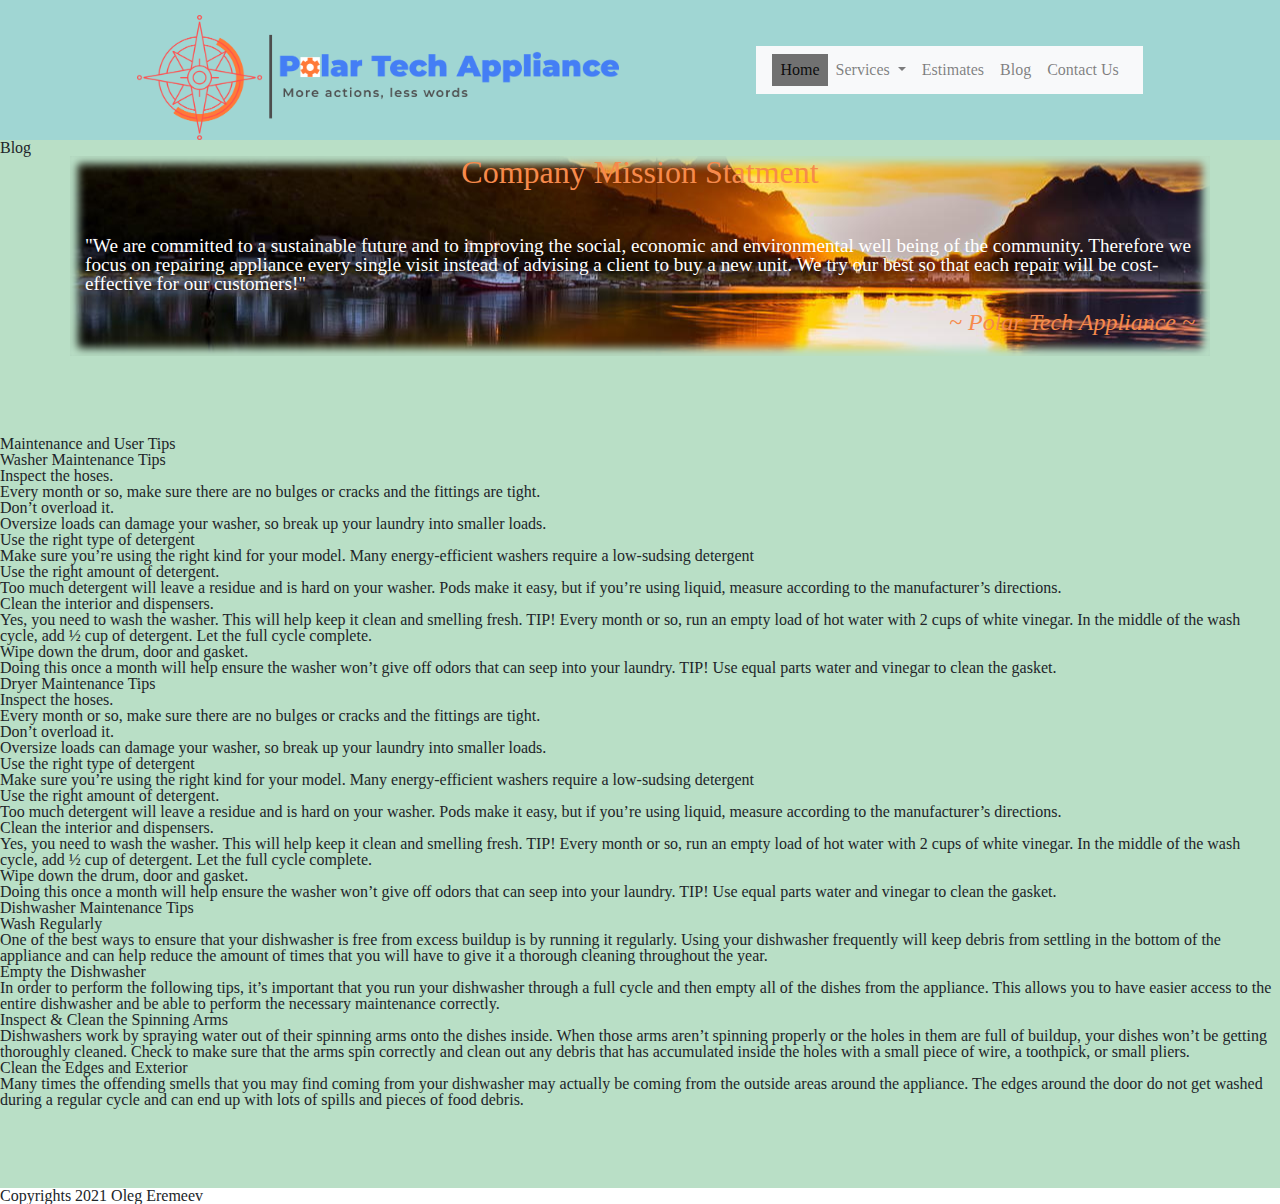
==== blog.html @ 456049fc "Added video, pictures, contact page, logo, blog" ====
<!DOCTYPE html>
<html lang="en">

<head>
    <meta charset="utf-8" />
    <meta name="author" content="Oleg Eremeev" />
    <title>
        Calgary Appliances Repair
    </title>
    <script src="js/jquery-3.6.0.slim.min.js"></script>
    <link rel="stylesheet" href="css/bootstrap.min.css">
    <link rel="stylesheet" href="styles.css">
    <link rel="stylesheet" href="blog.css">
    <link rel="stylesheet" href="https://cdnjs.cloudflare.com/ajax/libs/font-awesome/4.7.0/css/font-awesome.min.css">
</head>

<body>
    <!-- ====Bootstrap NavBar Responsive HTML Start======= -->
    <div class="polar-top-section">
        <img class="logo" src="pictures/logoTransparent.png" alt="logo"></img>
        <nav class="navbar navbar-expand-lg navbar-light bg-light sticky-top">
            <button class="navbar-toggler" data-toggle="collapse" data-target="#collapse_target">
                <span class="navbar-toggler-icon"></span>
            </button>
            <div class="collapse navbar-collapse" id="collapse_target">
                <ul class="navbar-nav">
                    <li class="nav-item active">
                        <a class="nav-link" href="index.html"> Home </a>
                    </li>
                    <li class="nav-item dropdown">
                        <a class="nav-link dropdown-toggle" data-toggle="dropdown" data-target="dropdown_target"
                            href="services.html"> Services <span class="caret"></span></a>
                        <div class="dropdown-menu" aria-labelledby="dropdown_target">
                            <a class="dropdown-item" href="services.html">Washer</a>
                            <a class="dropdown-item" href="services.html">Dryer</a>
                            <a class="dropdown-item" href="services.html">Range</a>
                            <a class="dropdown-item" href="services.html">Dishwasher</a>
                            <a class="dropdown-item" href="services.html">Fridge</a>
                            <a class="dropdown-item" href="services.html">Microwave</a>
                            <div class="dropdown-divider"></div>
                            <a class="dropdown-item" href="services.html">Installations</a>
                        </div>
                    </li>
                    <li class="nav-item">
                        <a class="nav-link" href="estimates.html"> Estimates </a>
                    </li>
                    <li class="nav-item">
                        <a class="nav-link" href="blog.html"> Blog </a>
                    </li>
                    <li class="nav-item">
                        <a class="nav-link" href="contact.html"> Contact Us </a>
                    </li>
                </ul>
            </div>
        </nav>
    </div>

    <!-- ====Bootstrap NavBar Responsive HTML End======= -->

    <div class="blog">
        <h1>Blog</h1>
        <div class="container">
            <h1 class="text-center pb-5">
                Company Mission Statment
            </h1>
            <p>"We are committed to a sustainable future and to improving the social, economic and environmental well
                being of the community.
                Therefore we focus on repairing appliance every single visit instead of advising a client to buy a new
                unit.
                We try our best so that each repair will be cost-effective for our customers!"
            </p>
            <h6 class="d-flex justify-content-end pt-3">~ Polar Tech Appliance ~</h6>
        </div>
        <div class="sc-hiSbYr XqbgT">
            <div class="sc-gWHgXt ikxKmn">
                <h2 class="sc-gsTCUz bhdLno app-secondary-text">Maintenance and User Tips</h2>
                <p class="sc-cBNfnY cHGPOa"></p>
            </div>
            <div class="sc-citwmv kajamm">
                <div class="sc-jcVebW fStPan">
                    <div class="sc-bZSQDF kycRhp"></div>
                    <div class="sc-iUuytg esdhrP">
                        <h4 class="sc-iBaPrD gdARiY">Washer Maintenance Tips</h4>
                        <h6></h6>
                        <li class="list-heading">Inspect the hoses.<p class="list-text"> Every month or so, make sure
                                there are no bulges or cracks and the fittings are tight. </p>
                        </li>
                        <li class="list-heading">Don’t overload it.<p class="list-text"> Oversize loads can damage your
                                washer, so break up your laundry into smaller loads. </p>
                        </li>
                        <li class="list-heading">Use the right type of detergent<p class="list-text"> Make sure you’re
                                using the right kind for your model. Many energy-efficient washers require a low-sudsing
                                detergent </p>
                        </li>
                        <li class="list-heading">Use the right amount of detergent.<p class="list-text"> Too much
                                detergent will leave a residue and is hard on your washer. Pods make it easy, but if
                                you’re using liquid, measure according to the manufacturer’s directions. </p>
                        </li>
                        <li class="list-heading">Clean the interior and dispensers.<p class="list-text"> Yes, you need
                                to wash the washer. This will help keep it clean and smelling fresh. TIP! Every month or
                                so, run an empty load of hot water with 2 cups of white vinegar. In the middle of the
                                wash cycle, add ½ cup of detergent. Let the full cycle complete. </p>
                        </li>
                        <li class="list-heading">Wipe down the drum, door and gasket.<p class="list-text"> Doing this
                                once a month will help ensure the washer won’t give off odors that can seep into your
                                laundry. TIP! Use equal parts water and vinegar to clean the gasket. </p>
                        </li>
                    </div>
                </div>
                <div reversed="" class="sc-jcVebW edtjqe">
                    <div class="sc-bZSQDF jxknkM"></div>
                    <div class="sc-iUuytg esdhrP">
                        <h4 class="sc-iBaPrD gdARiY">Dryer Maintenance Tips</h4>
                        <h6></h6>
                        <li class="list-heading">Inspect the hoses.<p class="list-text"> Every month or so, make sure
                                there are no bulges or cracks and the fittings are tight. </p>
                        </li>
                        <li class="list-heading">Don’t overload it.<p class="list-text"> Oversize loads can damage your
                                washer, so break up your laundry into smaller loads. </p>
                        </li>
                        <li class="list-heading">Use the right type of detergent<p class="list-text"> Make sure you’re
                                using the right kind for your model. Many energy-efficient washers require a low-sudsing
                                detergent </p>
                        </li>
                        <li class="list-heading">Use the right amount of detergent.<p class="list-text"> Too much
                                detergent will leave a residue and is hard on your washer. Pods make it easy, but if
                                you’re using liquid, measure according to the manufacturer’s directions. </p>
                        </li>
                        <li class="list-heading">Clean the interior and dispensers.<p class="list-text"> Yes, you need
                                to wash the washer. This will help keep it clean and smelling fresh. TIP! Every month or
                                so, run an empty load of hot water with 2 cups of white vinegar. In the middle of the
                                wash cycle, add ½ cup of detergent. Let the full cycle complete. </p>
                        </li>
                        <li class="list-heading">Wipe down the drum, door and gasket.<p class="list-text"> Doing this
                                once a month will help ensure the washer won’t give off odors that can seep into your
                                laundry. TIP! Use equal parts water and vinegar to clean the gasket. </p>
                        </li>
                    </div>
                </div>
                <div class="sc-jcVebW fStPan">
                    <div class="sc-bZSQDF UDJxY"></div>
                    <div class="sc-iUuytg esdhrP">
                        <h4 class="sc-iBaPrD gdARiY">Dishwasher Maintenance Tips</h4>
                        <h6></h6>
                        <li class="list-heading">Wash Regularly<p class="list-text"> One of the best ways to ensure that
                                your dishwasher is free from excess buildup is by running it regularly. Using your
                                dishwasher frequently will keep debris from settling in the bottom of the appliance and
                                can help reduce the amount of times that you will have to give it a thorough cleaning
                                throughout the year. </p>
                        </li>
                        <li class="list-heading">Empty the Dishwasher<p class="list-text"> In order to perform the
                                following tips, it’s important that you run your dishwasher through a full cycle and
                                then empty all of the dishes from the appliance. This allows you to have easier access
                                to the entire dishwasher and be able to perform the necessary maintenance correctly.
                            </p>
                        </li>
                        <li class="list-heading">Inspect &amp; Clean the Spinning Arms<p class="list-text"> Dishwashers
                                work by spraying water out of their spinning arms onto the dishes inside. When those
                                arms aren’t spinning properly or the holes in them are full of buildup, your dishes
                                won’t be getting thoroughly cleaned. Check to make sure that the arms spin correctly and
                                clean out any debris that has accumulated inside the holes with a small piece of wire, a
                                toothpick, or small pliers. </p>
                        </li>
                        <li class="list-heading">Clean the Edges and Exterior<p class="list-text"> Many times the
                                offending smells that you may find coming from your dishwasher may actually be coming
                                from the outside areas around the appliance. The edges around the door do not get washed
                                during a regular cycle and can end up with lots of spills and pieces of food debris.
                            </p>
                        </li>
                    </div>
                </div>
            </div>
        </div>
    </div>

</body>
<footer>
    <h4>Copyrights 2021 Oleg Eremeev</h4>
</footer>

</html>
---- styles.css ----
/* *{ outline: .1px solid #ff0000 !important; } */
/* http://meyerweb.com/eric/tools/css/reset/ 
   v2.0 | 20110126
   License: none (public domain)
*/

html, body, div, span, applet, object, iframe,
h1, h2, h3, h4, h5, h6, p, blockquote, pre,
a, abbr, acronym, address, big, cite, code,
del, dfn, em, img, ins, kbd, q, s, samp,
small, strike, strong, sub, sup, tt, var,
b, u, i, center,
dl, dt, dd, ol, ul, li,
fieldset, form, label, legend,
table, caption, tbody, tfoot, thead, tr, th, td,
article, aside, canvas, details, embed, 
figure, figcaption, footer, header, hgroup, 
menu, nav, output, ruby, section, summary,
time, mark, audio, video {
	margin: 0;
	padding: 0;
	border: 0;
	font-size: 100%;
	font: inherit;
	vertical-align: baseline;
}
/* HTML5 display-role reset for older browsers */
article, aside, details, figcaption, figure, 
footer, header, hgroup, menu, nav, section {
	display: block;
}
body {
	line-height: 1;
}
ol, ul {
	list-style: none;
}
blockquote, q {
	quotes: none;
}
blockquote:before, blockquote:after,
q:before, q:after {
	content: '';
	content: none;
}
table {
	border-collapse: collapse;
	border-spacing: 0;
}
/* =======RESET Ends============ */
/* ================ Begin my CSS ============ */
.polar-top-section{
    display: flex;
    justify-content: space-evenly;
    align-items: center;
    background-color: #FFFFFF;
	
}
.logo {
     max-width: 100%;
    /*height: 40px;
    margin: 5px; */
}
.text-timer-book-now-gif, .title-testimonial{
  position: relative;
  text-align: center;
  padding: 1rem;
}
.timer-button{
  font-size: 1.8rem;
  position: absolute;
  /* top: 380px;
  left: 150px;  */

  /* position: fixed; */
  top: 50%;
  left: 50%;
  /* bring your own prefixes */
  transform: translate(-50%, -50%);

  padding: 5px;
  background-color: rgba(255, 255, 255, 0.25);
  border-radius: 5%;
}
.hero-pic1{
	max-width: 100%;
	height: auto;
}
.three-pictures{
	display: flex;
	flex-direction: column;
  align-items: center;
  padding: 1rem;
}
.timer-pictures-section{
	display: flex;
  justify-content: space-around;
  /* flex-direction: column; */
}


/* ======My CSS Ends========== */

/* ======Top NavBar Responsive Start========= */
/* .topnav {
  overflow: hidden;
  background-color: #333;
}

.topnav a {
  float: left;
  display: block;
  color: #f2f2f2;
  text-align: center;
  padding: 14px 16px;
  text-decoration: none;
  font-size: 17px;
}

.topnav a:hover {
  background-color: #ddd;
  color: black;
}

.topnav a.active {
  background-color: #4CAF50;
  color: white;
}


.topnav .icon {
  display: none;
}

@media screen and (max-width: 600px) {
  .topnav a:not(:first-child) {display: none;}
  .topnav a.icon {
    float: right;
    display: block;
  }
}

@media screen and (max-width: 600px) {
  .topnav.responsive {position: relative;}
  .topnav.responsive .icon {
    position: absolute;
    right: 0;
    top: 0;
  }
  .topnav.responsive a {
    float: none;
    display: block;
    text-align: left;
  }
} */
/* ======Top NavBar Responsive End========= */


/* =========== w3 school Auto Slider 3-Pictures START ========== */
.mySlides1 {display: none;}

img {vertical-align: middle;}

/* Slideshow container */
.slideshow-container1 {
  max-width: 1000px;
  position: relative;
  margin: auto;
}

/* Caption text */
.text {
  color: #f2f2f2;
  font-size: 15px;
  padding: 8px 12px;
  position: absolute;
  bottom: 8px;
  width: 100%;
  text-align: center;
}

/* Number text (1/3 etc) */
.numbertext {
  color: #f2f2f2;
  font-size: 12px;
  padding: 8px 12px;
  position: absolute;
  top: 0;
}

/* The dots/bullets/indicators */
.dot1 { 
  height: 15px;
  width: 15px;
  margin: 0 2px;
  background-color: #bbb;
  border-radius: 50%;
  display: inline-block;
  transition: background-color 0.6s ease;
}
  
.active1 {
  background-color: #717171;
}

/* Fading animation */
.fade {
  -webkit-animation-name: fade;
  -webkit-animation-duration: 4.9s;
  animation-name: fade;
  animation-duration: 4.9s;
}

@-webkit-keyframes fade {
  from {opacity: .2} 
  to {opacity: 1}
}

@keyframes fade {
  from {opacity: .2} 
  to {opacity: 1}
}

/* On smaller screens, decrease text size */
@media only screen and (max-width: 300px) {
  .text {font-size: 11px}
}
/* =========== w3 school Auto Slider 3-Pictures END ========== */

/* =========== w3 school testimonial slider START=========== */
/* Slideshow container */
.slideshow-container {
	position: relative;
	/* background: #f1f1f1f1; */
  background: #f1f1f196;
  }
  
  /* Slides */
  .mySlides {
	display: none;
	padding: 80px;
	text-align: center;
  }
  .stars{
	 max-width: 100px;
  }
  .icon-google {
    max-width: 80px;
  }
  .stars-quote{
    display: flex;
    flex-direction: column;
    align-items: center;
  }
  #avatar-author-override{
    display: flex;
    justify-content: center;
    align-items: center;
    padding: 20px;
    margin-bottom: 0;
  }
  
  /* Next & previous buttons */
  .prev, .next {
	cursor: pointer;
	position: absolute;
	top: 50%;
	width: auto;
	margin-top: -30px;
	padding: 16px;
	color: #888;
	font-weight: bold;
	font-size: 20px;
	border-radius: 0 3px 3px 0;
	user-select: none;
  }
  
  /* Position the "next button" to the right */
  .next {
	position: absolute;
	right: 0;
	border-radius: 3px 0 0 3px;
  }
  
  /* On hover, add a black background color with a little bit see-through */
  .prev:hover, .next:hover {
	background-color: rgba(0,0,0,0.8);
	color: white;
  }
  
  /* The dot/bullet/indicator container */
  .dot-container {
	  text-align: center;
	  padding: 20px;
	  background: #ddd;
  }
  
  /* The dots/bullets/indicators */
  .dot {
	cursor: pointer;
	height: 15px;
	width: 15px;
	margin: 0 2px;
	background-color: #bbb;
	border-radius: 50%;
	display: inline-block;
	transition: background-color 0.6s ease;
  }
  
  /* Add a background color to the active dot/circle */
  .active, .dot:hover {
	background-color: #717171;
  }
  
  /* Add an italic font style to all quotes */
  q {font-style: italic;}
  
  /* Add a blue color to the author */
  .author {color: cornflowerblue;}
  /* =========== w3 school testimonial slider END=========== */
---- blog.css ----
.container{
   
    background-image:url('pictures/missionSection6.png');
    background-repeat:no-repeat;
    /* background-size:contain; */
    background-position:center;
    height: 200px;
    box-shadow: 0 0 8px 8px #B9DFC6 inset;
}

.blog{
    height: 100%;
    background-color: #B9DFC6;
}

.XqbgT {
    max-width: 1280px;
    margin-left: auto;
    margin-right: auto;
    padding-top: 5rem;
    padding-bottom: 5rem;
}

.container h1{
font-size: xx-large;
font-weight: 300;
color: #F68A4C;
}
.container p{
font-size: larger;
font-weight: 300;
color: #FFFFFF;
}

.container h6{
font-style: italic;
font-size: x-large;
font-weight: 300;
color: #F68A4C;
}
.polar-top-section{
height: 100%;
background-color: #A0D6D3;
}

.logo {
    padding-top: 15px;
    -webkit-transition: all 0.3s ease-out;
    transition: all 0.3s ease-out;
    height: 140px;
}
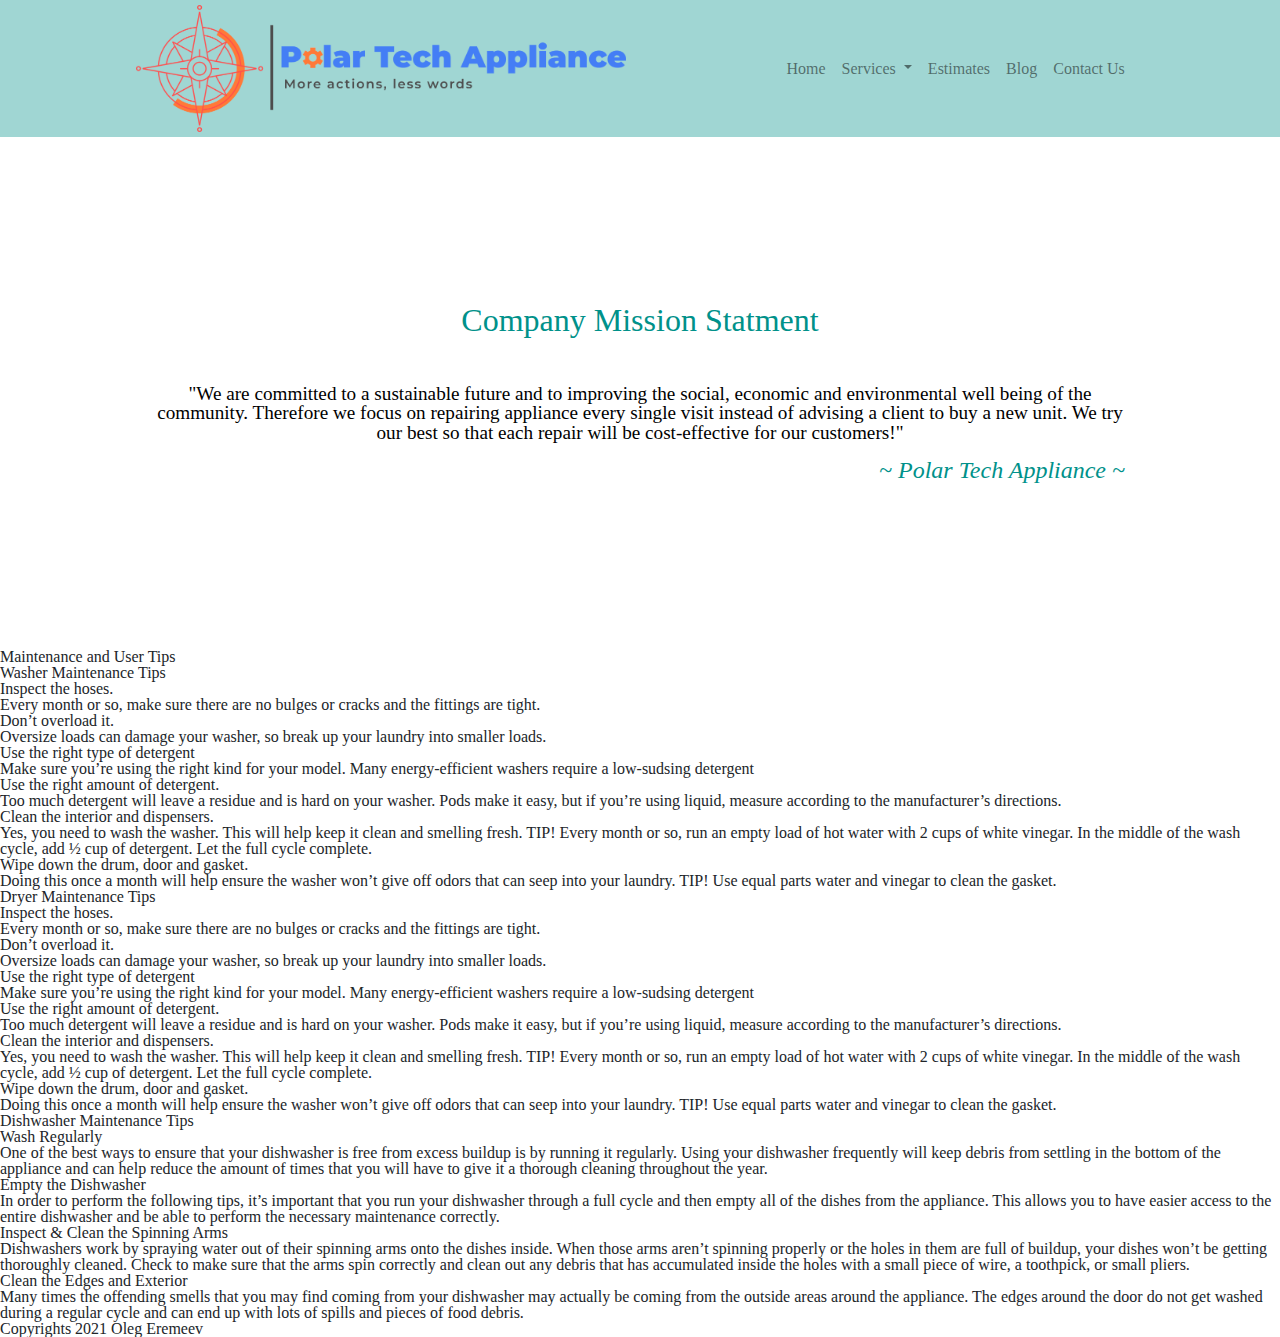
==== commit 7d903de2: "added pictures for service secion, finished grid for service, finalized navbar, clean up contact us" ====
--- a/blog.html
+++ b/blog.html
@@ -16,15 +16,15 @@
 
 <body>
     <!-- ====Bootstrap NavBar Responsive HTML Start======= -->
-    <div class="polar-top-section">
-        <img class="logo" src="pictures/logoTransparent.png" alt="logo"></img>
-        <nav class="navbar navbar-expand-lg navbar-light bg-light sticky-top">
+    <div class="polar-top-section sticky-top">
+        <img class="logo" src="pictures/tansLogoDone.png" alt="logo"></img>
+        <nav class="navbar navbar-expand-lg navbar-light">
             <button class="navbar-toggler" data-toggle="collapse" data-target="#collapse_target">
                 <span class="navbar-toggler-icon"></span>
             </button>
             <div class="collapse navbar-collapse" id="collapse_target">
                 <ul class="navbar-nav">
-                    <li class="nav-item active">
+                    <li class="nav-item">
                         <a class="nav-link" href="index.html"> Home </a>
                     </li>
                     <li class="nav-item dropdown">
@@ -58,8 +58,8 @@
     <!-- ====Bootstrap NavBar Responsive HTML End======= -->
 
     <div class="blog">
-        <h1>Blog</h1>
-        <div class="container">
+        
+        <!-- <div class="container">
             <h1 class="text-center pb-5">
                 Company Mission Statment
             </h1>
@@ -70,7 +70,26 @@
                 We try our best so that each repair will be cost-effective for our customers!"
             </p>
             <h6 class="d-flex justify-content-end pt-3">~ Polar Tech Appliance ~</h6>
-        </div>
+        </div> -->
+        <div class="banner">
+            <video autoplay muted loop>
+              <source src="pictures/missionVideoBackground.mp4" type="video/mp4">
+            </video>
+            <div class="container">
+              <h1 class="text-center pb-5">
+                  Company Mission Statment
+              </h1>
+              <p>"We are committed to a sustainable future and to improving the social, economic and environmental well
+                  being of the community.
+                  Therefore we focus on repairing appliance every single visit instead of advising a client to buy a new
+                  unit.
+                  We try our best so that each repair will be cost-effective for our customers!"
+              </p>
+              <h6 class="d-flex justify-content-end pt-3">~ Polar Tech Appliance ~</h6>
+            </div>
+          </div>
+
+
         <div class="sc-hiSbYr XqbgT">
             <div class="sc-gWHgXt ikxKmn">
                 <h2 class="sc-gsTCUz bhdLno app-secondary-text">Maintenance and User Tips</h2>
@@ -173,6 +192,7 @@
         </div>
     </div>
 
+    <script src="js/bootstrap.bundle.min.js"></script>
 </body>
 <footer>
     <h4>Copyrights 2021 Oleg Eremeev</h4>
--- a/styles.css
+++ b/styles.css
@@ -53,19 +53,48 @@
     display: flex;
     justify-content: space-evenly;
     align-items: center;
-    background-color: #FFFFFF;
+    background-color: #A0D6D3;
 	
 }
 .logo {
-     max-width: 100%;
-    /*height: 40px;
-    margin: 5px; */
-}
+  max-width: 500px;
+  padding: 5px;
+   
+}
+.navbar{
+  /* background-color: #A0D6D3; */
+}
+
 .text-timer-book-now-gif, .title-testimonial{
   position: relative;
   text-align: center;
   padding: 1rem;
 }
+
+/* crop wave gif image */
+.text-timer-book-now-gif img{
+  width: 30vw !important; 
+  height: 80%;
+  object-fit: cover;
+}
+/* text outline and position */
+.text-timer-book-now-gif h2{
+  position: absolute;
+  top: 20%;
+  left: 50%;
+  transform: translate(-50%, -50%);
+  /* color: #FFFFFF; */
+
+  color: black;
+  -webkit-text-fill-color: #00918A; /* Will override color (regardless of order) */
+  -webkit-text-stroke-width: 0.8px;
+  -webkit-text-stroke-color: black;
+
+  font-size:x-large;
+  font-weight: 600;
+  background-color: rgba(255, 255, 255, 0.25);
+}
+
 .timer-button{
   font-size: 1.8rem;
   position: absolute;
@@ -92,6 +121,13 @@
   align-items: center;
   padding: 1rem;
 }
+
+.three-pictures h2, h3{
+  font-size: xx-large;
+  font-weight: 600;
+  color: #00918A;
+}
+
 .timer-pictures-section{
 	display: flex;
   justify-content: space-around;
--- a/blog.css
+++ b/blog.css
@@ -1,51 +1,89 @@
-.container{
+/* .container{
    
     background-image:url('pictures/missionSection6.png');
     background-repeat:no-repeat;
-    /* background-size:contain; */
-    background-position:center;
+    background-size:contain; /* need to comment out for background picture*/
+   /* background-position:center;
     height: 200px;
     box-shadow: 0 0 8px 8px #B9DFC6 inset;
-}
+} */
 
-.blog{
+/* .blog{
     height: 100%;
     background-color: #B9DFC6;
-}
+} */
 
-.XqbgT {
+/* .XqbgT {
     max-width: 1280px;
     margin-left: auto;
     margin-right: auto;
     padding-top: 5rem;
     padding-bottom: 5rem;
-}
+} */
 
+/* Mission Text color and font size*/
 .container h1{
 font-size: xx-large;
 font-weight: 300;
-color: #F68A4C;
+color: #00918A;
 }
 .container p{
 font-size: larger;
 font-weight: 300;
-color: #FFFFFF;
+color: #000000;
 }
 
 .container h6{
 font-style: italic;
 font-size: x-large;
 font-weight: 300;
-color: #F68A4C;
+color: #00918A;
 }
-.polar-top-section{
+
+/* Hero Video Background CSS Start */
+body{
+    margin: 0;
+    padding: 0;
+}
+
+.banner{
+    width: 100%;
+    height: 40vw;
+    overflow: hidden;
+    display: flex;
+    justify-content: center;
+    align-items: center;
+}
+
+.banner video{
+    position: absolute;
+    top: 200px;
+    left: 0;
+    object-fit: cover;
+    width: 100%;
+    height: 100%;
+    pointer-events: none;
+}
+
+.banner .container {
+    position: relative;
+    z-index: 1;
+    max-width: 1000px;
+    margin: 0 auto;
+    text-align: center;
+}
+/* Hero Video Background CSS End */
+
+
+/* NavBar with color background */
+/* .polar-top-section{
 height: 100%;
 background-color: #A0D6D3;
-}
+} */
 
-.logo {
+/* .logo {
     padding-top: 15px;
     -webkit-transition: all 0.3s ease-out;
     transition: all 0.3s ease-out;
     height: 140px;
-}+} */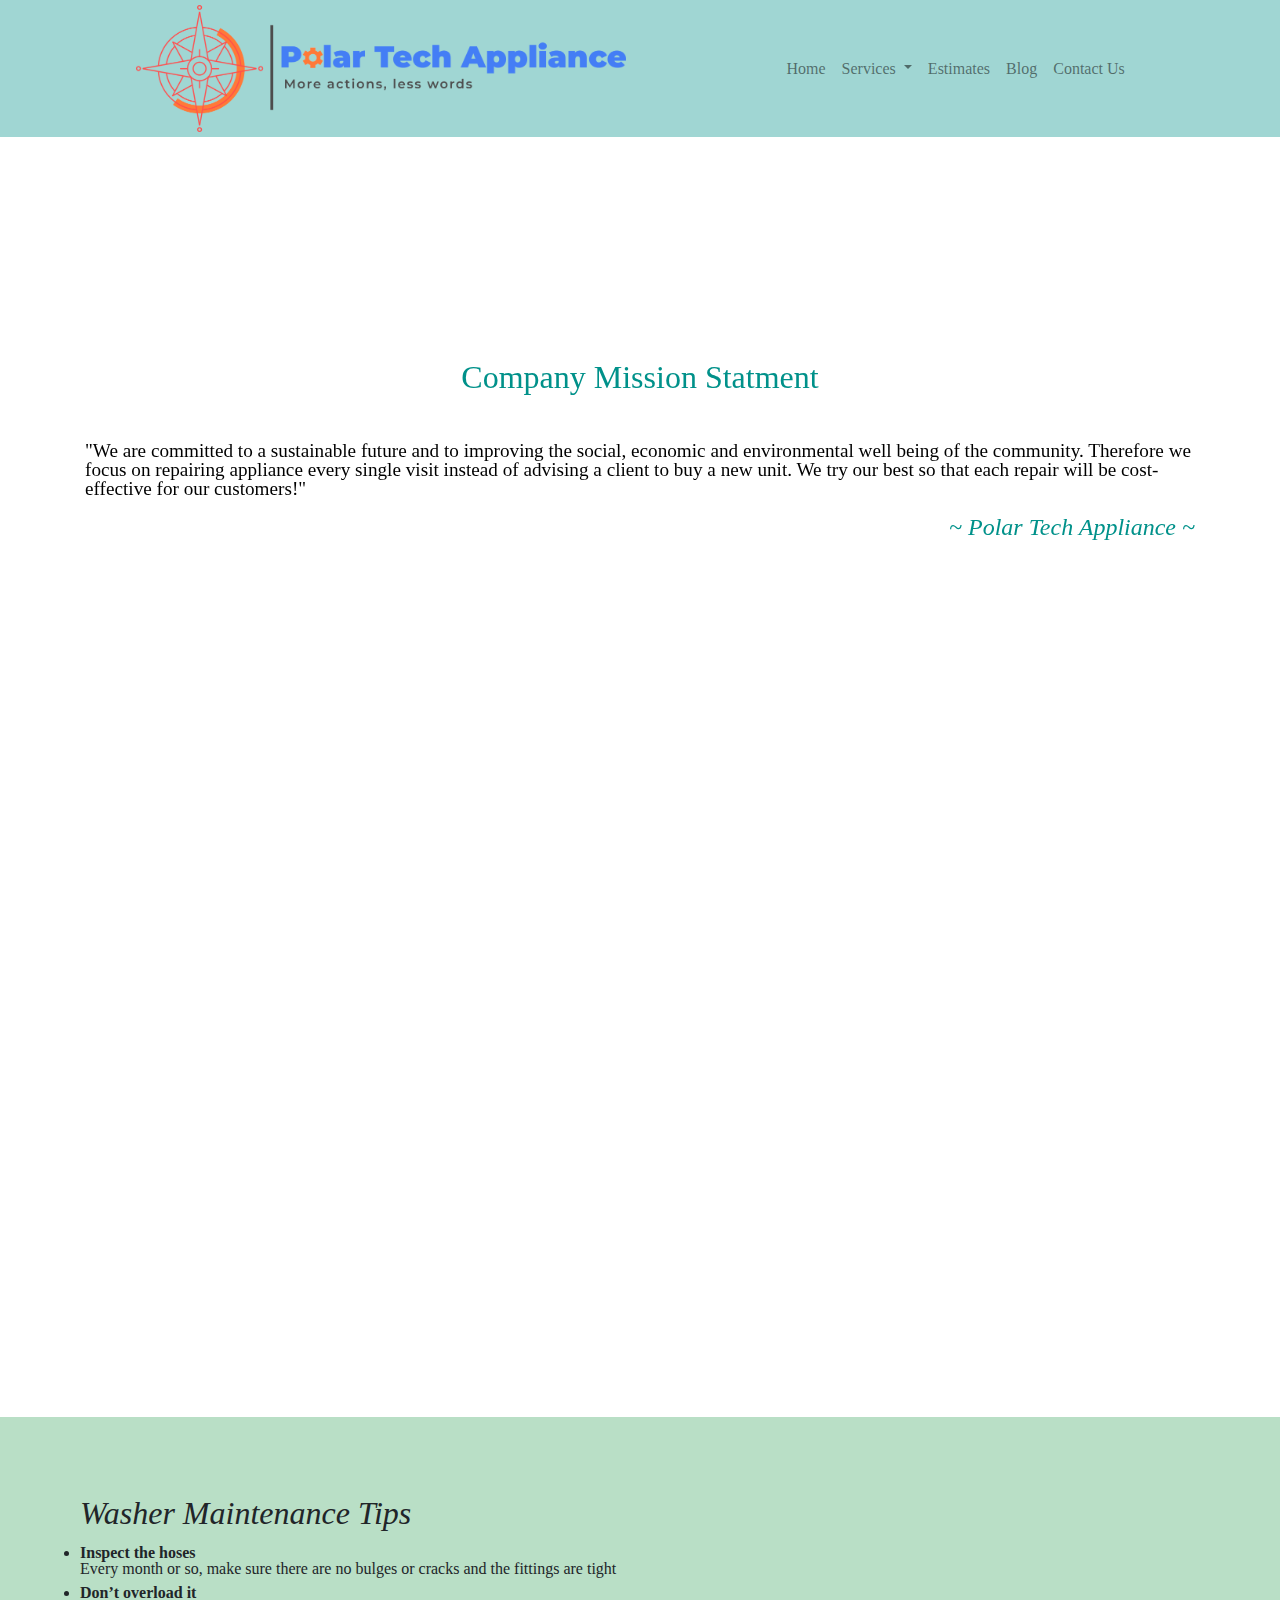
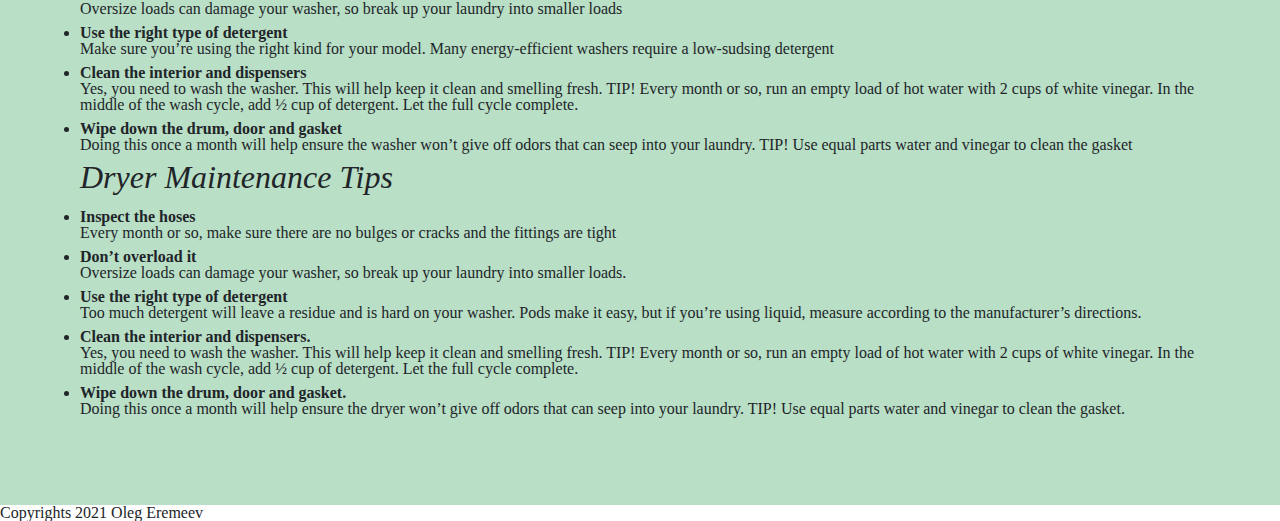
==== commit 88a0cf98: "re-factor css for the blog section and positioning the video and text" ====
--- a/blog.html
+++ b/blog.html
@@ -88,9 +88,55 @@
               <h6 class="d-flex justify-content-end pt-3">~ Polar Tech Appliance ~</h6>
             </div>
           </div>
-
-
-        <div class="sc-hiSbYr XqbgT">
+          <section class="blog-section">
+            <div class="blog-post">
+                <h1>Washer Maintenance Tips</h1>
+                <li>Inspect the hoses</li>
+                <p>Every month or so, make sure there are no bulges or cracks and the fittings are tight</p>
+                <li>Don’t overload it</li>
+                <p>Oversize loads can damage your washer, so break up your laundry into smaller loads</p>
+                <li>Use the right type of detergent</li>
+                <p>Make sure you’re
+                    using the right kind for your model. Many energy-efficient washers require a low-sudsing
+                    detergent</p>
+                <li>Clean the interior and dispensers</li>
+                <p>Yes, you need
+                    to wash the washer. This will help keep it clean and smelling fresh. TIP! Every month or
+                    so, run an empty load of hot water with 2 cups of white vinegar. In the middle of the
+                    wash cycle, add ½ cup of detergent. Let the full cycle complete.</p>
+                <li>Wipe down the drum, door and gasket</li>
+                <p>Doing this
+                    once a month will help ensure the washer won’t give off odors that can seep into your
+                    laundry. TIP! Use equal parts water and vinegar to clean the gasket</p>
+            </div>
+
+            <div class="blog-post">
+                <h1>Dryer Maintenance Tips</h1>
+                <li>Inspect the hoses</li>
+                <p>Every month or so, make sure there are no bulges or cracks and the fittings are tight</p>
+                <li>Don’t overload it</li>
+                <p>Oversize loads can damage your
+                    washer, so break up your laundry into smaller loads.</p>
+                <li>Use the right type of detergent</li>
+                <p>Too much
+                    detergent will leave a residue and is hard on your washer. Pods make it easy, but if
+                    you’re using liquid, measure according to the manufacturer’s directions. </p>
+                <li>Clean the interior and dispensers.</li>
+                <p>Yes, you need
+                    to wash the washer. This will help keep it clean and smelling fresh. TIP! Every month or
+                    so, run an empty load of hot water with 2 cups of white vinegar. In the middle of the
+                    wash cycle, add ½ cup of detergent. Let the full cycle complete.</p>
+                <li>Wipe down the drum, door and gasket.</li>
+                <p>Doing this
+                    once a month will help ensure the dryer won’t give off odors that can seep into your
+                    laundry. TIP! Use equal parts water and vinegar to clean the gasket.</p>
+            </div>
+              
+
+          </section>
+
+
+        <!-- <div class="sc-hiSbYr XqbgT">
             <div class="sc-gWHgXt ikxKmn">
                 <h2 class="sc-gsTCUz bhdLno app-secondary-text">Maintenance and User Tips</h2>
                 <p class="sc-cBNfnY cHGPOa"></p>
@@ -189,7 +235,7 @@
                     </div>
                 </div>
             </div>
-        </div>
+        </div> -->
     </div>
 
     <script src="js/bootstrap.bundle.min.js"></script>
--- a/blog.css
+++ b/blog.css
@@ -21,7 +21,7 @@
     padding-bottom: 5rem;
 } */
 
-/* Mission Text color and font size*/
+/* ======== Mission Text color and font size START========*/
 .container h1{
 font-size: xx-large;
 font-weight: 300;
@@ -39,8 +39,8 @@
 font-weight: 300;
 color: #00918A;
 }
-
-/* Hero Video Background CSS Start */
+/* ======== Mission Text color and font size END========*/
+/* ======== Hero Video Background CSS Start======== */
 body{
     margin: 0;
     padding: 0;
@@ -48,7 +48,7 @@
 
 .banner{
     width: 100%;
-    height: 40vw;
+    height: 100vw;
     overflow: hidden;
     display: flex;
     justify-content: center;
@@ -56,8 +56,8 @@
 }
 
 .banner video{
-    position: absolute;
-    top: 200px;
+    position: relative;
+    /* top: 10px; */
     left: 0;
     object-fit: cover;
     width: 100%;
@@ -65,15 +65,44 @@
     pointer-events: none;
 }
 
-.banner .container {
+/* .banner .container {
     position: relative;
     z-index: 1;
     max-width: 1000px;
     margin: 0 auto;
     text-align: center;
+} */
+
+.container{
+    /* position: absolute; */
+    position: fixed;
+    top: 50%;
+    left: 50%;
+    /* bottom: 20%; */
+    transform: translate(-50%, -50%);
 }
-/* Hero Video Background CSS End */
+/* ======== Hero Video Background CSS End ========= */
+/* ======== Blog Section with Posts Start ========= */
 
+/* .blog{
+    position: absolute;
+} */
+.blog-section{
+    position: relative;
+    padding: 5rem;
+    background-color: #B9DFC6;
+}
+.blog-post h1{
+    padding-bottom: 1rem;
+    font-size: xx-large;
+    font-style: italic;
+}
+.blog-post li{
+    font-weight: 600;
+}
+.blog-post p{
+    padding-bottom: 0.5rem;
+}
 
 /* NavBar with color background */
 /* .polar-top-section{
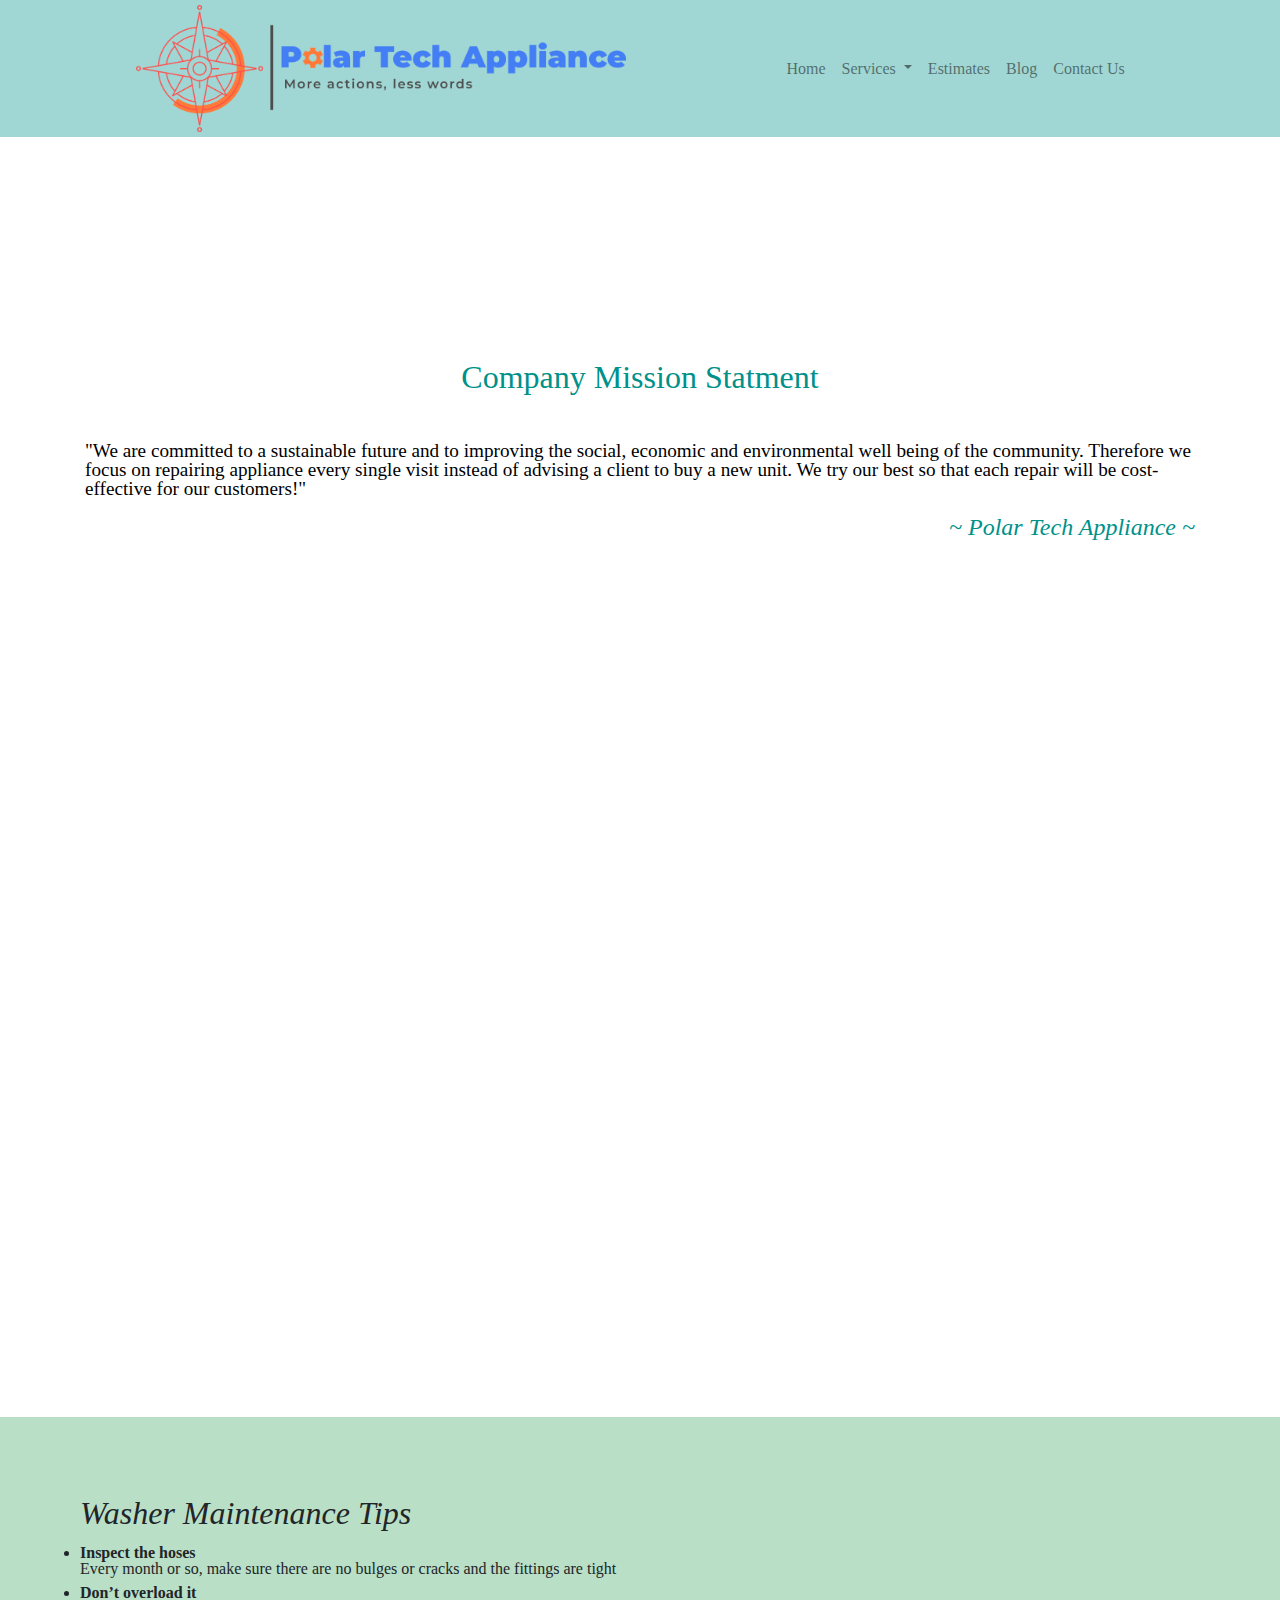
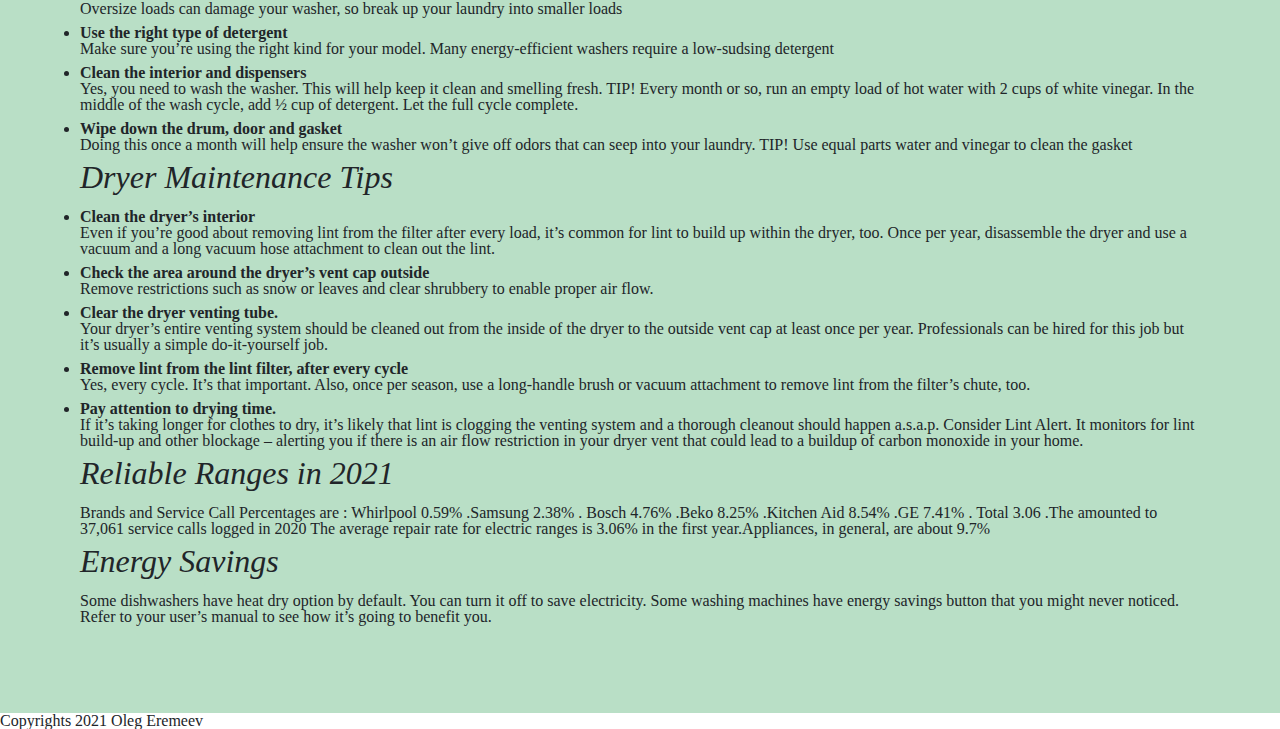
==== commit 3ec057de: "encode email address to protect from scanning spam bots and re-factor contact us page same way as bo" ====
--- a/blog.html
+++ b/blog.html
@@ -58,19 +58,7 @@
     <!-- ====Bootstrap NavBar Responsive HTML End======= -->
 
     <div class="blog">
-        
-        <!-- <div class="container">
-            <h1 class="text-center pb-5">
-                Company Mission Statment
-            </h1>
-            <p>"We are committed to a sustainable future and to improving the social, economic and environmental well
-                being of the community.
-                Therefore we focus on repairing appliance every single visit instead of advising a client to buy a new
-                unit.
-                We try our best so that each repair will be cost-effective for our customers!"
-            </p>
-            <h6 class="d-flex justify-content-end pt-3">~ Polar Tech Appliance ~</h6>
-        </div> -->
+
         <div class="banner">
             <video autoplay muted loop>
               <source src="pictures/missionVideoBackground.mp4" type="video/mp4">
@@ -112,27 +100,41 @@
 
             <div class="blog-post">
                 <h1>Dryer Maintenance Tips</h1>
-                <li>Inspect the hoses</li>
-                <p>Every month or so, make sure there are no bulges or cracks and the fittings are tight</p>
-                <li>Don’t overload it</li>
-                <p>Oversize loads can damage your
-                    washer, so break up your laundry into smaller loads.</p>
-                <li>Use the right type of detergent</li>
-                <p>Too much
-                    detergent will leave a residue and is hard on your washer. Pods make it easy, but if
-                    you’re using liquid, measure according to the manufacturer’s directions. </p>
-                <li>Clean the interior and dispensers.</li>
-                <p>Yes, you need
-                    to wash the washer. This will help keep it clean and smelling fresh. TIP! Every month or
-                    so, run an empty load of hot water with 2 cups of white vinegar. In the middle of the
-                    wash cycle, add ½ cup of detergent. Let the full cycle complete.</p>
-                <li>Wipe down the drum, door and gasket.</li>
-                <p>Doing this
-                    once a month will help ensure the dryer won’t give off odors that can seep into your
-                    laundry. TIP! Use equal parts water and vinegar to clean the gasket.</p>
-            </div>
-              
-
+                <li>Clean the dryer’s interior</li>
+                <p>Even if you’re good about removing lint from the filter after every load, it’s common 
+                    for lint to build up within the dryer, too. Once per year, disassemble the dryer and 
+                    use a vacuum and a long vacuum hose attachment to clean out the lint.</p>
+                <li>Check the area around the dryer’s vent cap outside</li>
+                <p>Remove restrictions such as snow or leaves and clear shrubbery to enable proper air flow.</p>
+                <li>Clear the dryer venting tube. </li>
+                <p>Your dryer’s entire venting system should be cleaned out from the inside of the dryer to 
+                    the outside vent cap at least once per year. Professionals can be hired for this job but 
+                    it’s usually a simple do-it-yourself job.</p>
+                <li>Remove lint from the lint filter, after every cycle </li>
+                <p>Yes, every cycle. It’s that important. Also, once per season, use a long-handle brush or 
+                    vacuum attachment to remove lint from the filter’s chute, too.</p>
+                <li>Pay attention to drying time.</li>
+                <p>If it’s taking longer for clothes to dry, it’s likely that lint is clogging the venting 
+                    system and a thorough cleanout should happen a.s.a.p. Consider Lint Alert. It monitors 
+                    for lint build-up and other blockage – alerting you if there is an air flow restriction 
+                    in your dryer vent that could lead to a buildup of carbon monoxide in your home.</p>
+            </div>
+
+            <div class="blog-post">
+                <h1>Reliable Ranges in 2021</h1>
+                <p>Brands and Service Call Percentages are : Whirlpool 0.59% .Samsung 2.38% .
+                    Bosch 4.76% .Beko 8.25% .Kitchen Aid 8.54% .GE 7.41% .
+                    Total 3.06 .The amounted to 37,061 service calls logged in 2020 
+                    The average repair rate for electric ranges is 3.06% in the first year.Appliances, 
+                    in general, are about 9.7%</p>
+            </div>
+
+            <div class="blog-post">
+                <h1>Energy Savings</h1>
+                <p>Some dishwashers have heat dry option by default. You can turn it off to save electricity. 
+                    Some washing machines have energy savings button that you might never noticed. 
+                    Refer to your user’s manual to see how it’s going to benefit you.</p>
+            </div>       
           </section>
 
 
--- a/blog.css
+++ b/blog.css
@@ -74,8 +74,8 @@
 } */
 
 .container{
-    /* position: absolute; */
-    position: fixed;
+    position: absolute;
+    /* position: fixed; */
     top: 50%;
     left: 50%;
     /* bottom: 20%; */
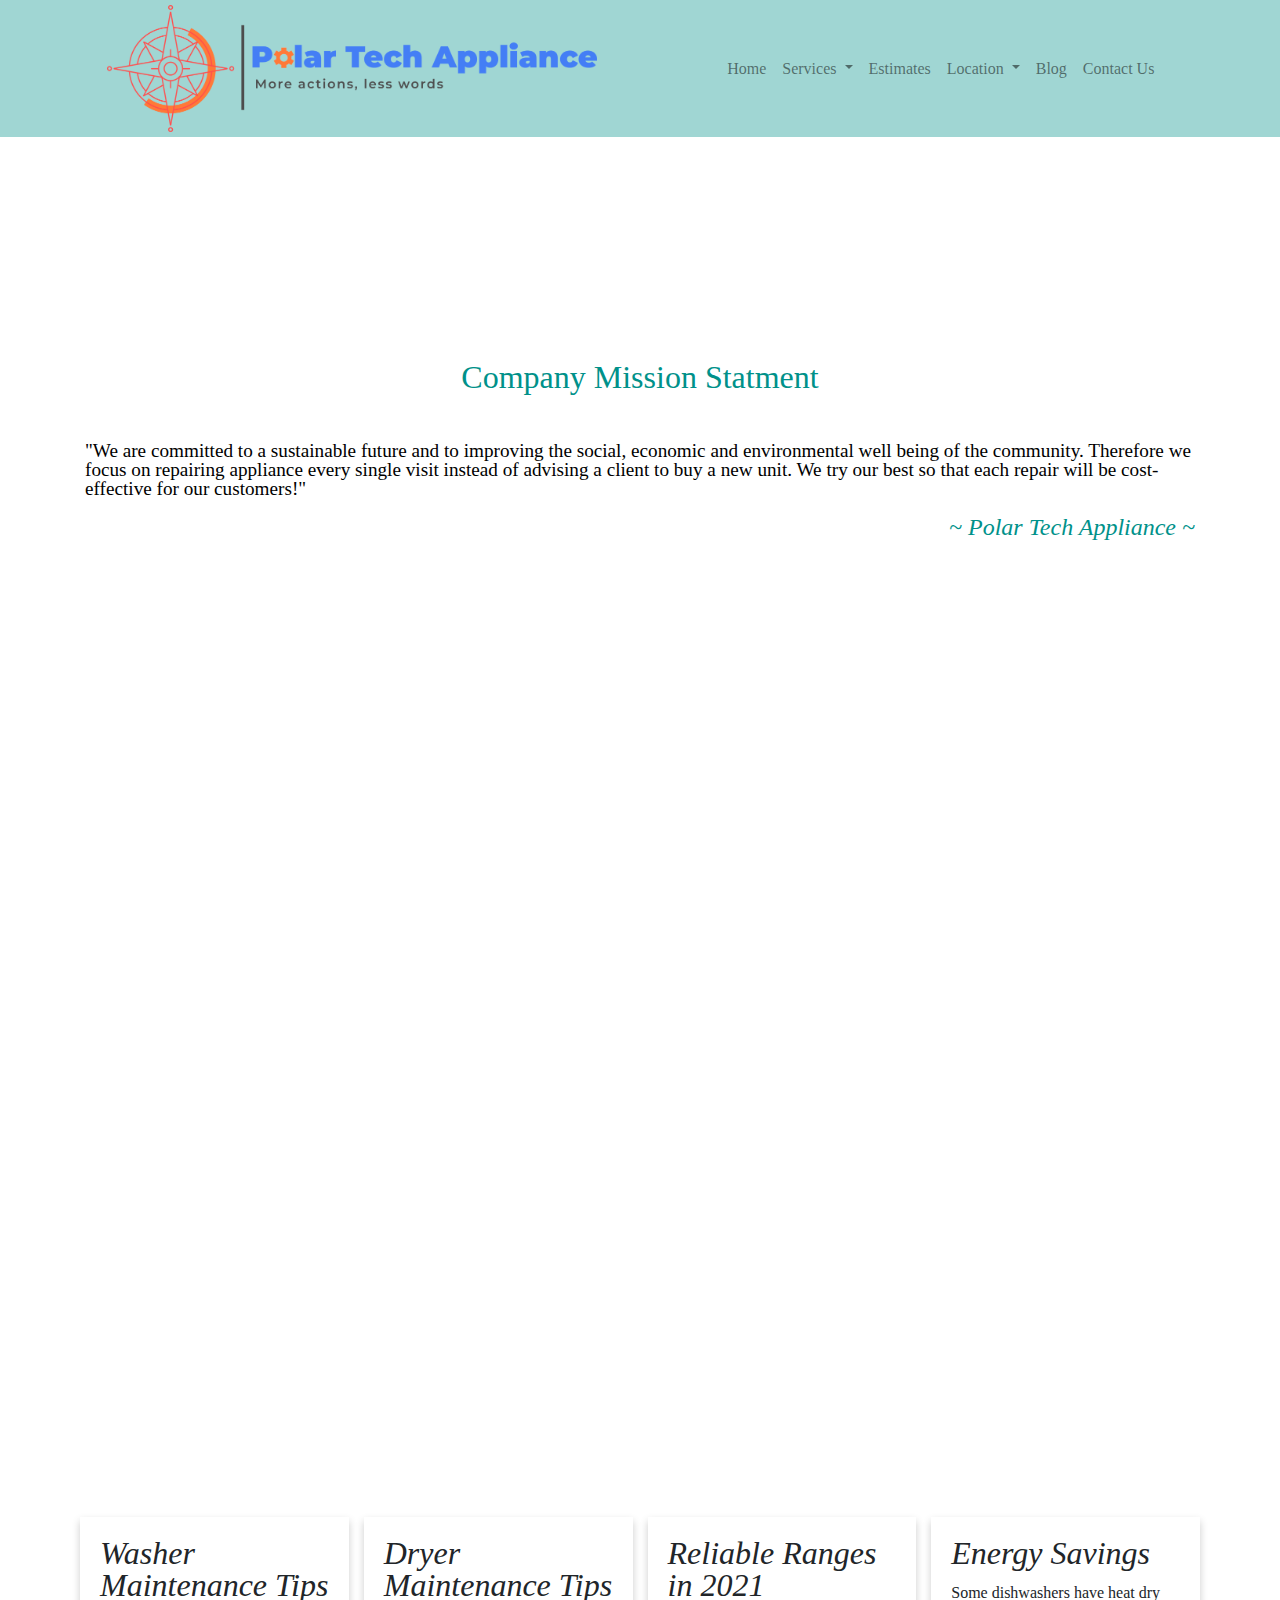
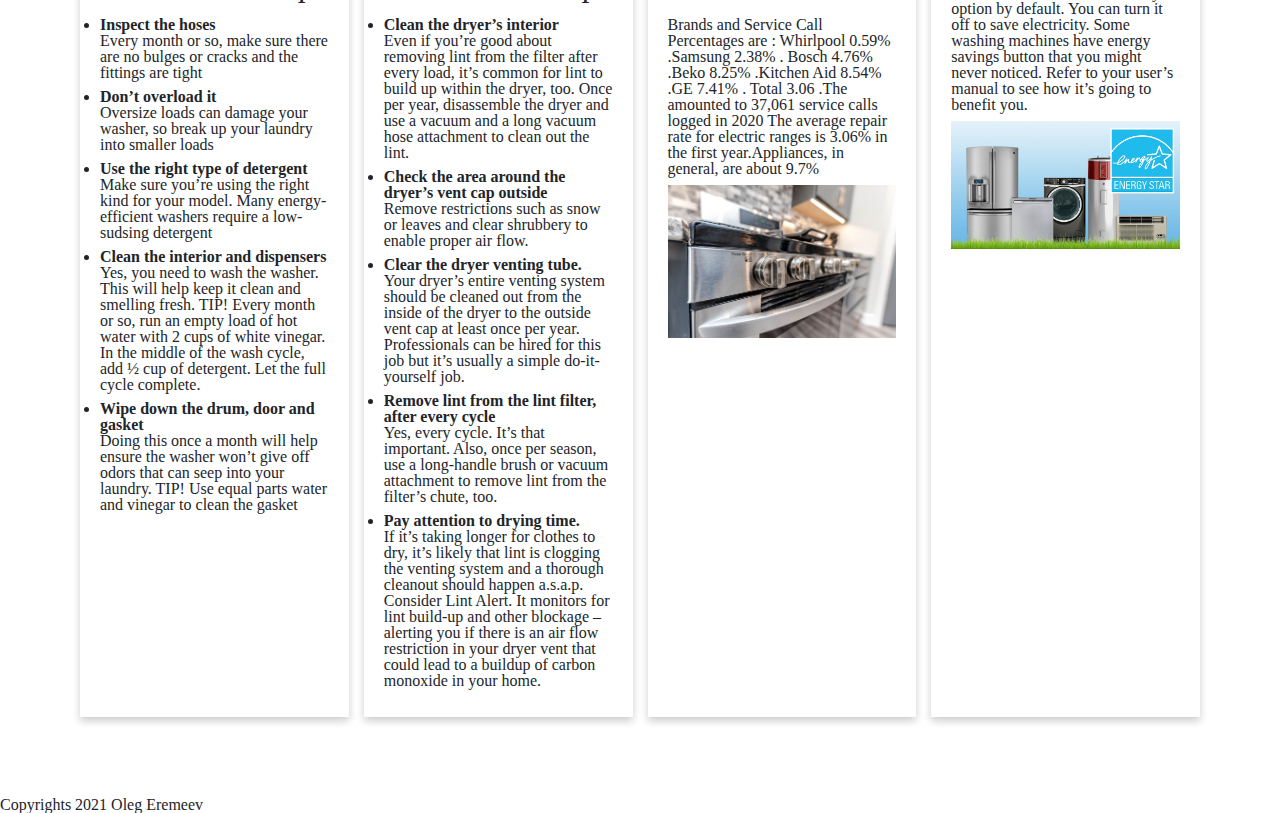
==== commit 45849470: "Added some pics for blog page, addes css for blog page, added Location navigation menu, added css fo" ====
--- a/blog.html
+++ b/blog.html
@@ -44,6 +44,21 @@
                     <li class="nav-item">
                         <a class="nav-link" href="estimates.html"> Estimates </a>
                     </li>
+                    <li class="nav-item dropdown">
+                        <a class="nav-link dropdown-toggle" data-toggle="dropdown" data-target="dropdown_target" 
+                        href="location.html"> Location <span class="caret"></span></a>
+                        <div class="dropdown-menu" aria-labelledby="dropdown_target">
+                          <a class="dropdown-item" href="location.html">Airdrie</a>
+                          <a class="dropdown-item" href="location.html">Bragg Creek</a>
+                          <a class="dropdown-item" href="location.html">Canmore</a>
+                          <a class="dropdown-item" href="location.html">Chestermere</a>
+                          <a class="dropdown-item" href="location.html">Cochrane</a>
+                          <a class="dropdown-item" href="location.html">Edmonton</a>
+                          <a class="dropdown-item" href="location.html">Okotoks</a>
+                          <a class="dropdown-item" href="location.html">Red Deer</a>
+                          <a class="dropdown-item" href="location.html">Strathmore</a> 
+                        </div>
+                      </li>
                     <li class="nav-item">
                         <a class="nav-link" href="blog.html"> Blog </a>
                     </li>
@@ -75,8 +90,8 @@
               </p>
               <h6 class="d-flex justify-content-end pt-3">~ Polar Tech Appliance ~</h6>
             </div>
-          </div>
-          <section class="blog-section">
+        </div>
+        <section class="blog-section">
             <div class="blog-post">
                 <h1>Washer Maintenance Tips</h1>
                 <li>Inspect the hoses</li>
@@ -96,6 +111,7 @@
                 <p>Doing this
                     once a month will help ensure the washer won’t give off odors that can seep into your
                     laundry. TIP! Use equal parts water and vinegar to clean the gasket</p>
+               
             </div>
 
             <div class="blog-post">
@@ -127,6 +143,7 @@
                     Total 3.06 .The amounted to 37,061 service calls logged in 2020 
                     The average repair rate for electric ranges is 3.06% in the first year.Appliances, 
                     in general, are about 9.7%</p>
+                <img src="pictures/stoveCloseUp.jpg">
             </div>
 
             <div class="blog-post">
@@ -134,111 +151,12 @@
                 <p>Some dishwashers have heat dry option by default. You can turn it off to save electricity. 
                     Some washing machines have energy savings button that you might never noticed. 
                     Refer to your user’s manual to see how it’s going to benefit you.</p>
+                <img src="pictures/energySavings.jpg">
             </div>       
-          </section>
+        </section>
+    </div>
 
 
-        <!-- <div class="sc-hiSbYr XqbgT">
-            <div class="sc-gWHgXt ikxKmn">
-                <h2 class="sc-gsTCUz bhdLno app-secondary-text">Maintenance and User Tips</h2>
-                <p class="sc-cBNfnY cHGPOa"></p>
-            </div>
-            <div class="sc-citwmv kajamm">
-                <div class="sc-jcVebW fStPan">
-                    <div class="sc-bZSQDF kycRhp"></div>
-                    <div class="sc-iUuytg esdhrP">
-                        <h4 class="sc-iBaPrD gdARiY">Washer Maintenance Tips</h4>
-                        <h6></h6>
-                        <li class="list-heading">Inspect the hoses.<p class="list-text"> Every month or so, make sure
-                                there are no bulges or cracks and the fittings are tight. </p>
-                        </li>
-                        <li class="list-heading">Don’t overload it.<p class="list-text"> Oversize loads can damage your
-                                washer, so break up your laundry into smaller loads. </p>
-                        </li>
-                        <li class="list-heading">Use the right type of detergent<p class="list-text"> Make sure you’re
-                                using the right kind for your model. Many energy-efficient washers require a low-sudsing
-                                detergent </p>
-                        </li>
-                        <li class="list-heading">Use the right amount of detergent.<p class="list-text"> Too much
-                                detergent will leave a residue and is hard on your washer. Pods make it easy, but if
-                                you’re using liquid, measure according to the manufacturer’s directions. </p>
-                        </li>
-                        <li class="list-heading">Clean the interior and dispensers.<p class="list-text"> Yes, you need
-                                to wash the washer. This will help keep it clean and smelling fresh. TIP! Every month or
-                                so, run an empty load of hot water with 2 cups of white vinegar. In the middle of the
-                                wash cycle, add ½ cup of detergent. Let the full cycle complete. </p>
-                        </li>
-                        <li class="list-heading">Wipe down the drum, door and gasket.<p class="list-text"> Doing this
-                                once a month will help ensure the washer won’t give off odors that can seep into your
-                                laundry. TIP! Use equal parts water and vinegar to clean the gasket. </p>
-                        </li>
-                    </div>
-                </div>
-                <div reversed="" class="sc-jcVebW edtjqe">
-                    <div class="sc-bZSQDF jxknkM"></div>
-                    <div class="sc-iUuytg esdhrP">
-                        <h4 class="sc-iBaPrD gdARiY">Dryer Maintenance Tips</h4>
-                        <h6></h6>
-                        <li class="list-heading">Inspect the hoses.<p class="list-text"> Every month or so, make sure
-                                there are no bulges or cracks and the fittings are tight. </p>
-                        </li>
-                        <li class="list-heading">Don’t overload it.<p class="list-text"> Oversize loads can damage your
-                                washer, so break up your laundry into smaller loads. </p>
-                        </li>
-                        <li class="list-heading">Use the right type of detergent<p class="list-text"> Make sure you’re
-                                using the right kind for your model. Many energy-efficient washers require a low-sudsing
-                                detergent </p>
-                        </li>
-                        <li class="list-heading">Use the right amount of detergent.<p class="list-text"> Too much
-                                detergent will leave a residue and is hard on your washer. Pods make it easy, but if
-                                you’re using liquid, measure according to the manufacturer’s directions. </p>
-                        </li>
-                        <li class="list-heading">Clean the interior and dispensers.<p class="list-text"> Yes, you need
-                                to wash the washer. This will help keep it clean and smelling fresh. TIP! Every month or
-                                so, run an empty load of hot water with 2 cups of white vinegar. In the middle of the
-                                wash cycle, add ½ cup of detergent. Let the full cycle complete. </p>
-                        </li>
-                        <li class="list-heading">Wipe down the drum, door and gasket.<p class="list-text"> Doing this
-                                once a month will help ensure the washer won’t give off odors that can seep into your
-                                laundry. TIP! Use equal parts water and vinegar to clean the gasket. </p>
-                        </li>
-                    </div>
-                </div>
-                <div class="sc-jcVebW fStPan">
-                    <div class="sc-bZSQDF UDJxY"></div>
-                    <div class="sc-iUuytg esdhrP">
-                        <h4 class="sc-iBaPrD gdARiY">Dishwasher Maintenance Tips</h4>
-                        <h6></h6>
-                        <li class="list-heading">Wash Regularly<p class="list-text"> One of the best ways to ensure that
-                                your dishwasher is free from excess buildup is by running it regularly. Using your
-                                dishwasher frequently will keep debris from settling in the bottom of the appliance and
-                                can help reduce the amount of times that you will have to give it a thorough cleaning
-                                throughout the year. </p>
-                        </li>
-                        <li class="list-heading">Empty the Dishwasher<p class="list-text"> In order to perform the
-                                following tips, it’s important that you run your dishwasher through a full cycle and
-                                then empty all of the dishes from the appliance. This allows you to have easier access
-                                to the entire dishwasher and be able to perform the necessary maintenance correctly.
-                            </p>
-                        </li>
-                        <li class="list-heading">Inspect &amp; Clean the Spinning Arms<p class="list-text"> Dishwashers
-                                work by spraying water out of their spinning arms onto the dishes inside. When those
-                                arms aren’t spinning properly or the holes in them are full of buildup, your dishes
-                                won’t be getting thoroughly cleaned. Check to make sure that the arms spin correctly and
-                                clean out any debris that has accumulated inside the holes with a small piece of wire, a
-                                toothpick, or small pliers. </p>
-                        </li>
-                        <li class="list-heading">Clean the Edges and Exterior<p class="list-text"> Many times the
-                                offending smells that you may find coming from your dishwasher may actually be coming
-                                from the outside areas around the appliance. The edges around the door do not get washed
-                                during a regular cycle and can end up with lots of spills and pieces of food debris.
-                            </p>
-                        </li>
-                    </div>
-                </div>
-            </div>
-        </div> -->
-    </div>
 
     <script src="js/bootstrap.bundle.min.js"></script>
 </body>
--- a/blog.css
+++ b/blog.css
@@ -90,7 +90,7 @@
 .blog-section{
     position: relative;
     padding: 5rem;
-    background-color: #B9DFC6;
+    /* background-color: #B9DFC6; */
 }
 .blog-post h1{
     padding-bottom: 1rem;
@@ -115,4 +115,22 @@
     -webkit-transition: all 0.3s ease-out;
     transition: all 0.3s ease-out;
     height: 140px;
-} */+} */
+.blog-section{
+    display: grid;
+    grid-column-gap: 15px;
+    grid-template-columns: repeat(auto-fit, minmax(200px, 1fr));
+}
+.blog-post{
+    box-shadow: 0 4px 8px 0 rgba(0,0,0,0.2);
+  transition: 0.3s;
+  width: 100%;
+  margin-top: 20px;
+  padding: 20px;
+}
+.blog-post:hover{
+    box-shadow: 0 8px 16px 0 rgba(0,0,0,0.2);
+}
+.blog-post img{
+    width: 100%;
+}